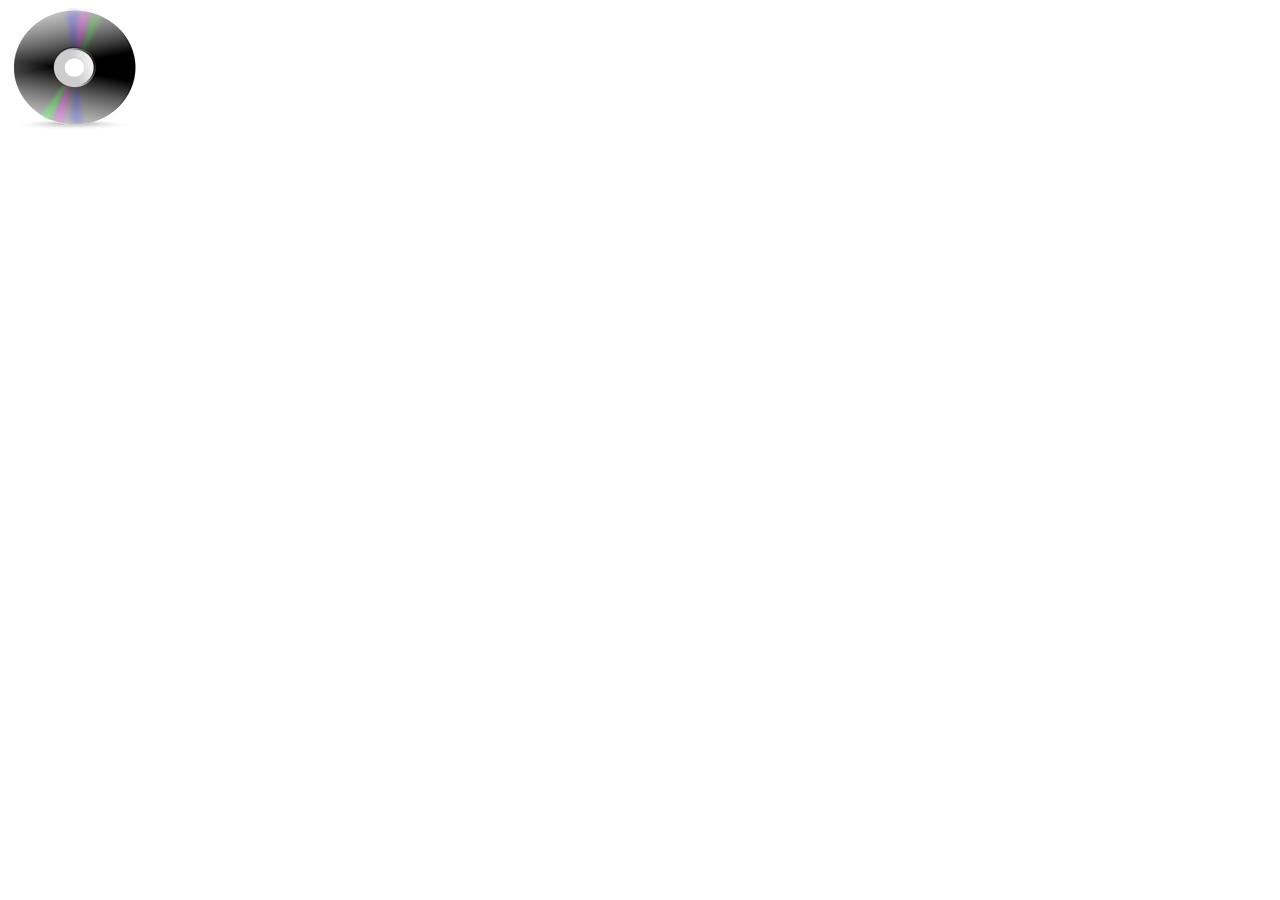
==== lab4/lab4.html @ 1ae1f5e0 "Original files" ====
<!doctype html>
<html>
  <head>
     <title>Lab 4 AJAX</title>
  </head>
  <body>
    <a id="site" href="#"><img id="coverart" src="noalbum.png" /></a>
    <h1 id="title"></h1>
    <h2 id="artist"></h2>
    <h2 id="album"></h2>
    <p id="date"></p>
    <ul id="genres">
    </ul>
  </body>
</html>
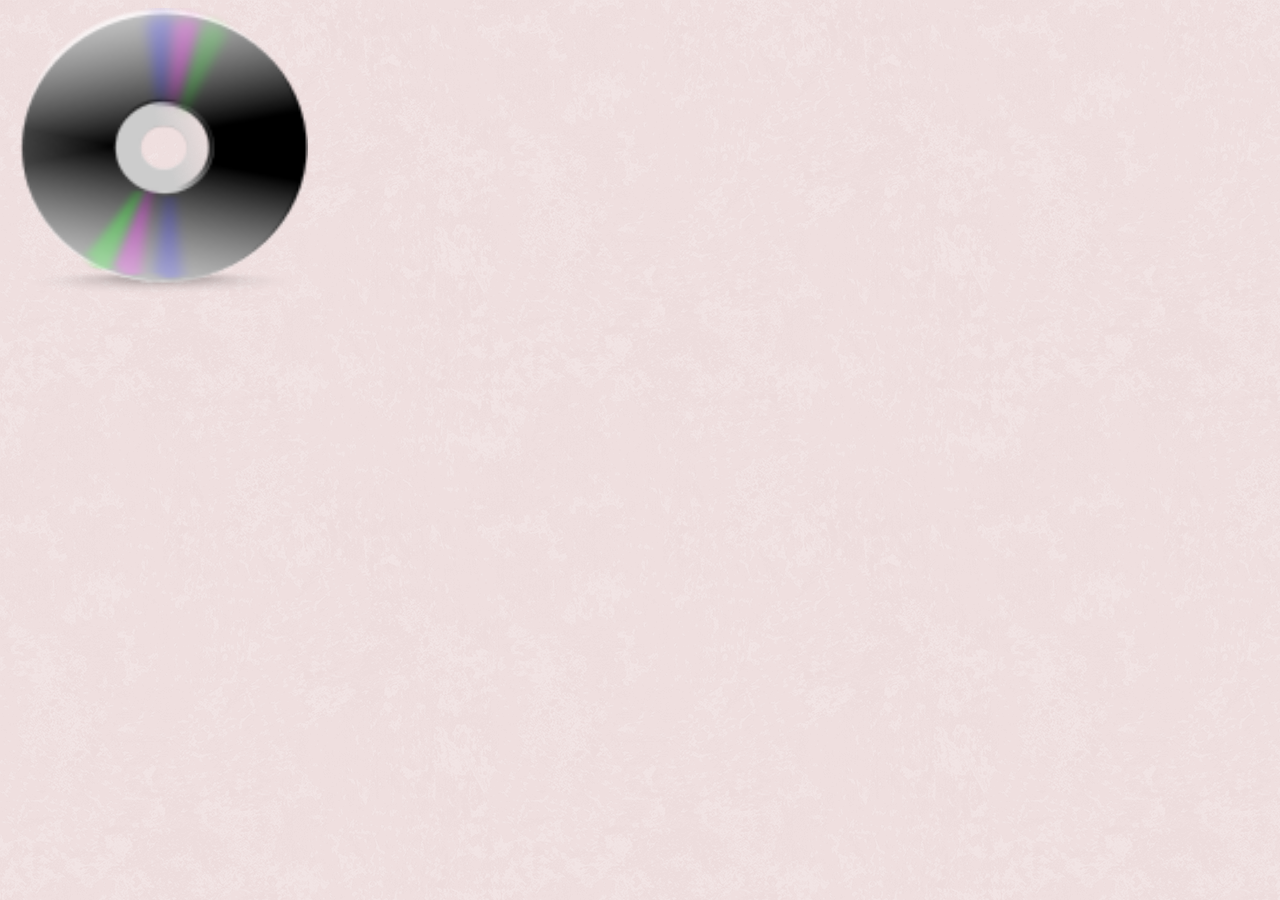
==== commit 1b04491d: "Done" ====
--- a/lab4/lab4.html
+++ b/lab4/lab4.html
@@ -2,14 +2,11 @@
 <html>
   <head>
      <title>Lab 4 AJAX</title>
+     <link rel="stylesheet" href="style.css">
   </head>
   <body>
     <a id="site" href="#"><img id="coverart" src="noalbum.png" /></a>
-    <h1 id="title"></h1>
-    <h2 id="artist"></h2>
-    <h2 id="album"></h2>
-    <p id="date"></p>
-    <ul id="genres">
-    </ul>
+    <script src="https://code.jquery.com/jquery-1.11.3.min.js"></script>
+    <script src="lab4.js"></script>
   </body>
-</html>
+</html>--- a/lab4/style.css
+++ b/lab4/style.css
@@ -0,0 +1,120 @@
+* http://meyerweb.com/eric/tools/css/reset/ 
+   v2.0 | 20110126
+   License: none (public domain)
+*/
+
+html, body, div, span, applet, object, iframe,
+h1, h2, h3, h4, h5, h6, p, blockquote, pre,
+a, abbr, acronym, address, big, cite, code,
+del, dfn, em, img, ins, kbd, q, s, samp,
+small, strike, strong, sub, sup, tt, var,
+b, u, i, center,
+dl, dt, dd, ol, ul, li,
+fieldset, form, label, legend,
+table, caption, tbody, tfoot, thead, tr, th, td,
+article, aside, canvas, details, embed, 
+figure, figcaption, footer, header, hgroup, 
+menu, nav, output, ruby, section, summary,
+time, mark, audio, video {
+	margin: 0;
+	padding: 0;
+	border: 0;
+	font-size: 100%;
+	font: inherit;
+	vertical-align: baseline;
+}
+article, aside, details, figcaption, figure, 
+footer, header, hgroup, menu, nav, section {
+	display: block;
+}
+body {
+	line-height: 1;
+}
+ol, ul {
+	list-style: none;
+}
+blockquote, q {
+	quotes: none;
+}
+blockquote:before, blockquote:after,
+q:before, q:after {
+	content: '';
+	content: none;
+}
+table {
+	border-collapse: collapse;
+	border-spacing: 0;
+}
+
+/* This is a rescoures a friend showed me to reset CSS */
+/* footer info from this linh ===> http://ryanfait.com/sticky-footer/ */
+
+body{
+	background-image: url("pink_rice.png");
+
+}
+div{
+	margin: 0 auto;
+}
+ul{
+	list-style-type: none;
+	padding: 0px;
+	margin:0px;
+}
+li{
+	width: 166px;
+	padding: 142px 1px;
+	text-align: center;
+	float: left;
+	margin: 5px 0px 5px 0px;
+}
+img{
+	width:300px; 
+}
+a{
+
+}
+#headings li{
+	padding: 10px 1px;
+}
+.song{
+	width: 1308px;
+	border: 2px solid black;
+	overflow: hidden;`
+}
+.name{
+	font-variant: small-caps;
+}
+.artist{
+	font-weight: bold;
+}
+.album{
+	width: 242px;
+	font-style: italic;
+}
+.art{
+	padding: 0;
+	width:300px;
+	height: 300px;
+}
+#headings .art{
+	height: 16px;
+	padding: 10px 0px;
+}
+#headings .art{
+
+}
+.date{
+	font-size:80%;
+}
+.genre{
+	width: 90px;
+	font-size: 80%;
+	list-style-type: circle;
+}
+.link{
+
+}
+#fave .name{
+	color: green;
+}